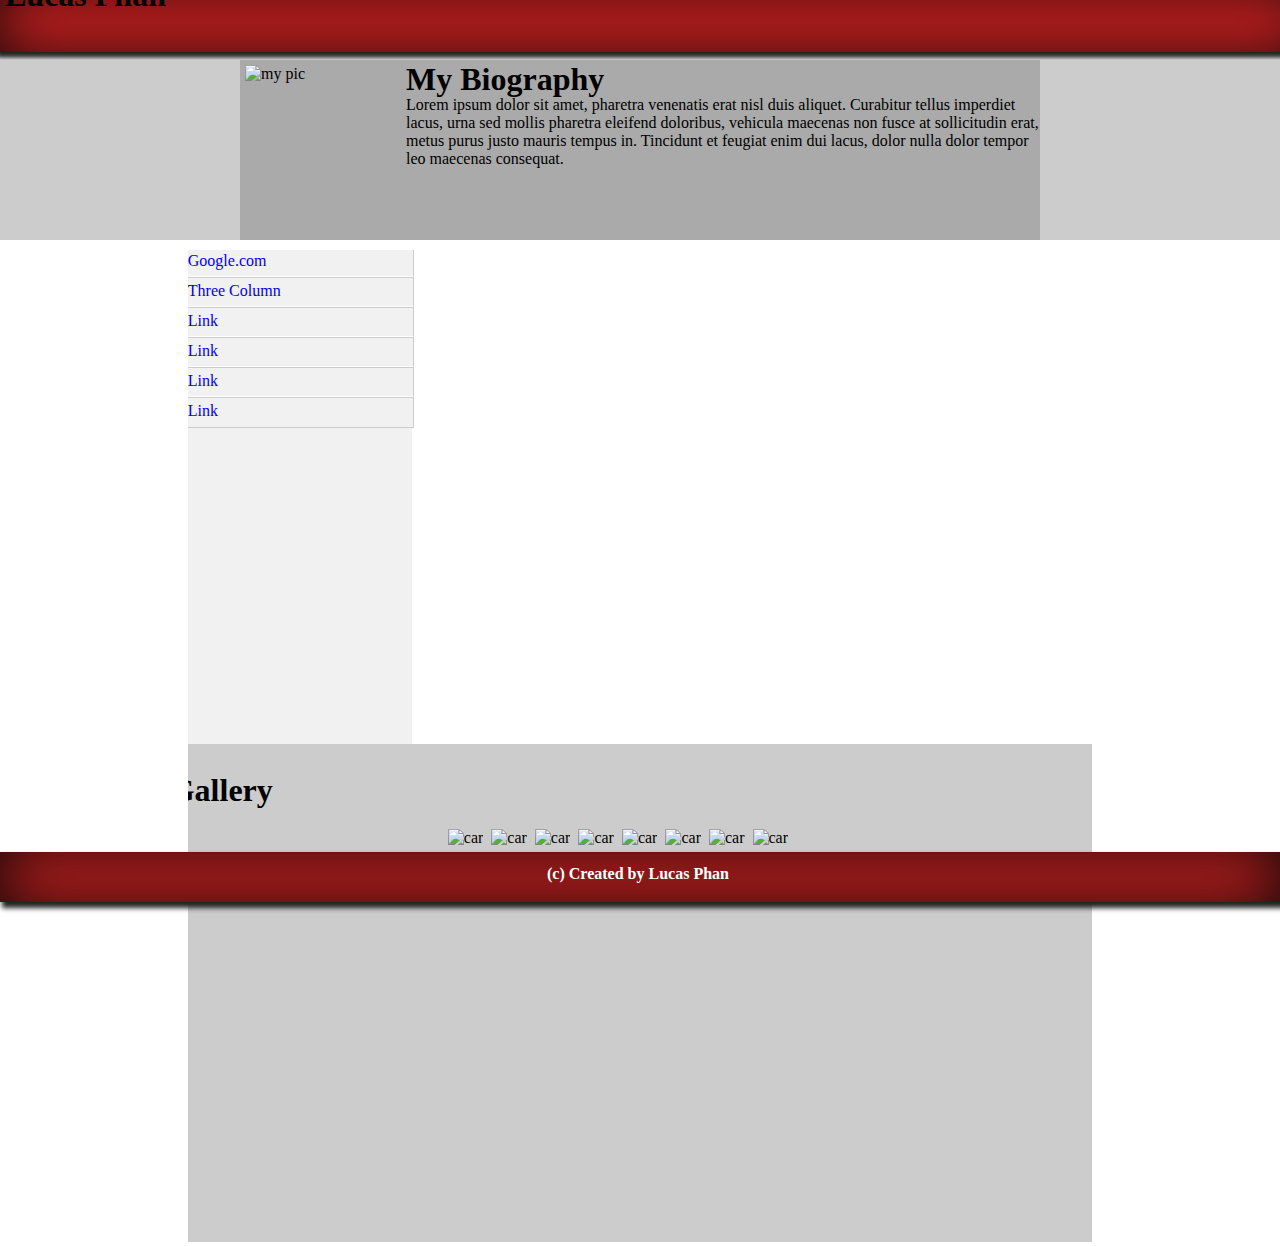
==== home/home.html @ 5f558964 "updated work" ====
<!DOCTYPE html>
<html>
<head>
    <title>My Bio</title>
	<link rel="stylesheet" type="text/css" href="../css/main.css">
</head>
<body>
    <div class="wrapper">
        <header class="main-header box-shadow">
            <h1>Lucas Phan</h1>
        </header>
        <section class="content-top">
            <article class="content-bio">
                <img src="../images/myPic.jpg" alt="my pic">
                <div class="bio-text">
                    <h1>My Biography</h1>
                    <p>
                        Lorem ipsum dolor sit amet, pharetra venenatis erat nisl duis aliquet. Curabitur tellus imperdiet lacus, urna sed mollis
                        pharetra eleifend doloribus, vehicula maecenas non fusce at sollicitudin erat, metus purus justo
                        mauris tempus in. Tincidunt et feugiat enim dui lacus, dolor nulla dolor tempor leo maecenas consequat.
                    </p>
                </div>
            </article>
        </section>
        <section class="content-bottom">
            <aside class="sidebar">
                <ul class="sidebar-links">
                    <li><a href="http://www.google.com" target="_blank">Google.com</a></li>
                    <li><a href="#">Three Column</a></li>
                    <li><a href="#">Link</a></li>
                    <li><a href="#">Link</a></li>
                    <li><a href="#">Link</a></li>
                    <li><a href="#">Link</a></li>
                </ul>
            </aside>
            <article class="main-content">
                <div class="gallery">
                    <h1>Gallery</h1>
                    <ul>
                        <li><img src="../images/gallery/1.jpg" alt="car"></li>
                        <li><img src="../images/gallery/2.jpg" alt="car"></li>
                        <li><img src="../images/gallery/3.jpg" alt="car"></li>
                        <li><img src="../images/gallery/4.jpg" alt="car"></li>
                        <li><img src="../images/gallery/5.jpg" alt="car"></li>
                        <li><img src="../images/gallery/6.jpg" alt="car"></li>
                        <li><img src="../images/gallery/7.jpg" alt="car"></li>
                        <li><img src="../images/gallery/8.jpg" alt="car"></li>
                    </ul>
                </div>
            </article>
        </section>
    </div>
    <footer class="footer box-shadow">
        <p class="copyright">
            (c) Created by Lucas Phan
        </p>
    </footer>
</body>
</html>
---- css/main.css ----
* {
                margin: 0;
                padding: 0;
            }
            html, body {
                height:100%;
            }
            body {
                min-height:100%;
                display:flex;
                flex-direction:column;
                
            }
            .wrapper {
                flex:1;
            }
            .main-header {
                background-color: #CCC;
                height: 50px;
                width: 70%;
                padding: 5px 15%;
            }
            .main-header h1 {
                line-height: 50px;
            }
            .footer {
                height: 50px;
                background-color: #CCC;
            }
            span.logo {
                color: blue;
            }
            .copyright {
                color: blue;
                font-weight: bold;
                width: 100%;
                text-align: center;
                padding: 15px 0;
            }
            .box-shadow {
                box-shadow: inset 0px 0px 50px 0px #ABABAB, 1px 1px 5px 1px #242424;
                -webkit-box-shadow: inset 0px 0px 50px 0px #ABABAB, 1px 1px 5px 1px #242424;
                -moz-box-shadow: inset 0px 0px 50px 0px #ABABAB, 1px 1px 5px 1px #242424;
                -o-box-shadow: inset 0px 0px 50px 0px #ABABAB, 1px 1px 5px 1px #242424;
            }
            .content-top {
                height: 180px;
                background-color: #CCC;
                margin: 10px 0;
            }
            .content-bio {
                position: relative;
                background-color: #AAA;
                width: 70%;
                max-width:980px;
                height: 180px;
                margin: 0 auto;
            }
            .content-bio img {
                width: 150px;
                height: 170px;
                margin: 5px 15px 5px 5px;
            }
            .bio-text {
                position: absolute;
                top: 5px;
                left: 170px;
            }
            .content-bottom {
                overflow: auto;
                width: 70%;
                max-width: 980px;
                position: relative;
                margin: 0 auto;
            }
            .sidebar {
                float: left;
                background-color: #f1f1f1;
                width: 25%;
                height: 500px;
            }
            .main-content {
                float: right;
                background-color: #aaaaaa;
                width: 71%;
                height: 500px;
                padding: 0 2% 0 2%;
            }
            .sidebar-links {
                background-color: #f1f1f1;
            }
            .sidebar-links li {
                width: 100%;
                height: 30px;
                border: 1px solid #CCC;
                border-top: 1px solid #FFF;
            }
            .sidebar-links a {
                display: block;
                padding: 7px;
                text-decoration: none;
                transition-duration: 0.7s;
            }
            .sidebar-links a:hover {
                background-color: #CCC;
                color: #000;
            }
			.gallery h1 {
				margin: 30px 0 15px 0;
			}
			.gallery ul {
				list-style-type:none;
				text-align: center;
				margin-top: 20px;
			}
			.gallery li {
				margin-right:10px;
				display:inline;
			}
			.gallery img {
				width:125px;
				height:100px;
			}





        section.one-column{

        }
        
        article.main-content-column{
            width:100%;
            padding:0px;
            height: 500px;
        }

		* {
			margin:-2px;
			padding:0;
		  }
			.main-header {
				background-color:#ef2525;
				height:50px;
				width:100%;
				padding: 5px 15px;
				}
				
			.main-header h1 {
				line-height: 0px;
				}
			
			.footer {
				position:absolute;
				bottom: 0;
				right:0;
				left:0;
				height:50px;
				background-color:#ef2525;
				}
			
			.logo {
				color:white;
				}
			
			.copyright {
				color:white;
				width:100%;
				text-align:center;
				padding:15px 0;
				}
			
			.box-shadow {
				box-shadow: inset 0px 0px 65px 0px #080707,5px 5px 5px 1px #242424;
				-webkit-box-shadow: inset 0px 0px 65px 0px #080707,5px 5px 5px 1px #242424;
				-moz-box-shadow: inset 0px 0px 65px 0px #080707,5px 5px 5px 1px #242424;
				-o-box-shadow: inset 0px 0px 65px 0px #080707,5px 5px 5px 1px #242424
				}
			
			.content-top {
				width:100%;
				height:180px;
				background-color:#CCC;
				margin:10px 0px;
				}
			
			.content-bio {
				position:relative;
				width:800px;
				height:180px;
				margin:0 auto;
				}
			
		
			
		
			content-bottom {
				position:relative;
				}
			
			
			
			.main-content {
				float:right;
				background-color:#cccccc;
				width:100%;
				height:500px;
				padding:0% 2% 0% 2%;
            }
				
		
			
            div.login-form {
                width: 200px;
                height:250px;
                background-color: #CCC;
                margin: 240px auto 0;
                border-radius: 7px;
            }

            input.login-input {
                width:100%;
                padding:5px, 2px;
                border-radius: 5px;
            }

            h1.h1login{
                margin-bottom:15px;
            }

            button.login-button{
                padding:10px, 15px;
                border-radius: 7px;
                background-color: black;
                color: #FFF;
                 }
            p.error-message{
                display:none;
               margin-top:10px;
                padding:5px;
                width:100px;
                color:white;
                background-color: blue;
                border: 1px solid yellow;
                border-radius: 5px;
            }
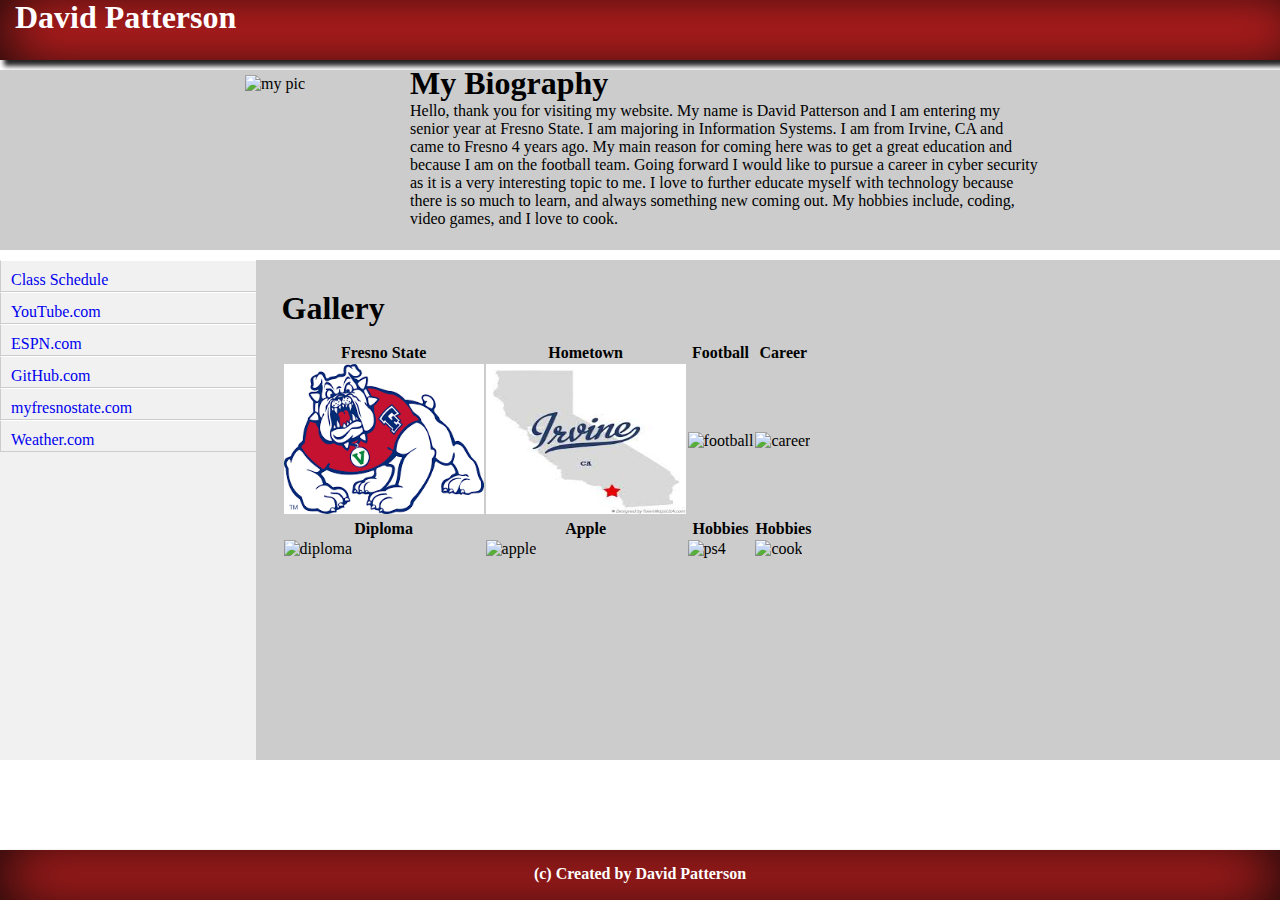
==== commit a6720486: "almost complete" ====
--- a/home/home.html
+++ b/home/home.html
@@ -1,59 +1,103 @@
-<!DOCTYPE html>
-<html>
-<head>
-    <title>My Bio</title>
-	<link rel="stylesheet" type="text/css" href="../css/main.css">
-</head>
-<body>
-    <div class="wrapper">
-        <header class="main-header box-shadow">
-            <h1>Lucas Phan</h1>
-        </header>
-        <section class="content-top">
-            <article class="content-bio">
-                <img src="../images/myPic.jpg" alt="my pic">
-                <div class="bio-text">
-                    <h1>My Biography</h1>
-                    <p>
-                        Lorem ipsum dolor sit amet, pharetra venenatis erat nisl duis aliquet. Curabitur tellus imperdiet lacus, urna sed mollis
-                        pharetra eleifend doloribus, vehicula maecenas non fusce at sollicitudin erat, metus purus justo
-                        mauris tempus in. Tincidunt et feugiat enim dui lacus, dolor nulla dolor tempor leo maecenas consequat.
-                    </p>
-                </div>
-            </article>
-        </section>
-        <section class="content-bottom">
-            <aside class="sidebar">
-                <ul class="sidebar-links">
-                    <li><a href="http://www.google.com" target="_blank">Google.com</a></li>
-                    <li><a href="#">Three Column</a></li>
-                    <li><a href="#">Link</a></li>
-                    <li><a href="#">Link</a></li>
-                    <li><a href="#">Link</a></li>
-                    <li><a href="#">Link</a></li>
-                </ul>
-            </aside>
-            <article class="main-content">
-                <div class="gallery">
-                    <h1>Gallery</h1>
-                    <ul>
-                        <li><img src="../images/gallery/1.jpg" alt="car"></li>
-                        <li><img src="../images/gallery/2.jpg" alt="car"></li>
-                        <li><img src="../images/gallery/3.jpg" alt="car"></li>
-                        <li><img src="../images/gallery/4.jpg" alt="car"></li>
-                        <li><img src="../images/gallery/5.jpg" alt="car"></li>
-                        <li><img src="../images/gallery/6.jpg" alt="car"></li>
-                        <li><img src="../images/gallery/7.jpg" alt="car"></li>
-                        <li><img src="../images/gallery/8.jpg" alt="car"></li>
-                    </ul>
-                </div>
-            </article>
-        </section>
-    </div>
-    <footer class="footer box-shadow">
-        <p class="copyright">
-            (c) Created by Lucas Phan
-        </p>
-    </footer>
-</body>
-</html>+<!DOCTYPE html>
+<html>
+	<head>
+		<title>My Bio</title>
+    <link rel="stylesheet" type="text/css" href="../css/bio.css">
+	</head>
+	<body>
+		<header class= "main-header box-shadow">
+			<span class="logo">
+				<h1>David Patterson</h1>
+			</span>
+		</header>
+		<section class="content-top">
+			<article class="content-bio">
+				<img src="../images/Gallery/me.jpg" alt="my pic">
+				<div class="bio-text">
+					<h1>My Biography</h1>
+					<p>Hello, thank you for visiting my website. My name is David Patterson and I am entering my senior year at Fresno State. I am majoring in Information Systems. I am from Irvine, CA and came to Fresno 4 years ago. My main reason for coming here was to get a great education and because I am on the football team. Going forward I would like to pursue a career in cyber security as it is a very interesting topic to me. I love to further educate myself with technology because there is so much to learn, and always something new coming out. My hobbies include, coding, video games, and I love to cook.</p>
+				</div>
+			</article>
+		</section>
+		<section class="content-bottom">
+			<aside class="side-bar">
+				<ul class="side-bar-links">
+					<li><a href="../three-column/three-column.html">Class Schedule</a></li>
+					<li><a href="http://www.youtube.com" target="_blank">YouTube.com</a></li>
+					<li><a href="http://www.espn.com" target="_blank">ESPN.com</a></li>
+					<li><a href="http://github.com" target="_blank">GitHub.com</a></li>
+					<li><a href="http://my.fresnostate.edu" target="_blank">myfresnostate.com</a></li>
+					<li><a href="http://weather.com" target="blank">Weather.com</a></li>
+				</ul>
+			</aside>
+			<article class="main-content">
+				<div class="gallery">
+					<h1>Gallery</h1>
+					
+					<!--<ul>
+						<li>
+							<img src="./images/Gallery/1.png" alt="fresno">
+						</li>
+						<li>
+							<img src="./images/Gallery/1.png" alt="car">
+						</li>
+						<li>
+							<img src="./images/Gallery/1.png" alt="car">
+						</li>
+						<li>
+							<img src="./images/Gallery/1.png" alt="car">
+						</li>
+						<li>
+							<img src="./images/Gallery/1.png" alt="car">
+						</li>
+						<li>
+							<img src="./images/Gallery/1.png" alt="car">
+						</li>
+						<li>
+							<img src="./images/Gallery/1.png" alt="car">
+						</li>
+						<li>
+							<img src="./images/Gallery/1.png" alt="car">
+						</li>
+					</ul>-->
+					
+					<table>
+						<tr>
+							<th>Fresno State</th>
+							<th>Hometown</th>
+							<th>Football</th>
+							<th>Career</th>
+						</tr>
+						<tr>
+							<td><img src="../images/gallery/1.png" alt="fresno"></td>
+							<td><img src="../images/gallery/irvine.jpg" alt="irvine"></td>
+							<td><img src="../images/Gallery/football.jpg" alt="football"></td>
+							<td><img src="../images/Gallery/security.jpg" alt="career"></td>
+						</tr>
+						<tr>
+							<th>Diploma</th>
+							<th>Apple</th>
+							<th>Hobbies</th>
+							<th>Hobbies</th>
+						</tr>
+						<tr>
+							<td><img src="../images/Gallery/degree.jpg" alt="diploma"></td>
+							<td><img src="../images/Gallery/apple.jpg" alt="apple"></td>
+							<td><img src="../images/Gallery/ps4.jpg" alt="ps4"></td>
+							<td><img src="../images/Gallery/cook.jpg" alt="cook"></td>
+						</tr>
+					</table>
+				</div>
+				<div>
+				
+				</div>
+			</article>
+		</section>
+		
+		<footer class= "footer box-shadow">
+			<span>
+			<p class="copyright" style="font-weight:bold;">(c) Created by David Patterson</p>
+			</span>
+		</footer>
+	</body>
+</html>
--- a/css/bio.css
+++ b/css/bio.css
@@ -0,0 +1,130 @@
+* {
+			margin:0;
+			padding:0;
+		  }
+			.main-header {
+				background-color:#ef2525;
+				height:50px;
+				width:100%;
+				padding: 5px 15px;
+				}
+				
+			.main-header h1 {
+				line-height: 25px;
+				}
+			
+			.footer {
+				position:absolute;
+				bottom: 0;
+				right:0;
+				left:0;
+				height:50px;
+				background-color:#ef2525;
+				}
+			
+			.logo {
+				color:white;
+				}
+			
+			.copyright {
+				color:white;
+				width:100%;
+				text-align:center;
+				padding:15px 0;
+				}
+			
+			.box-shadow {
+				box-shadow: inset 0px 0px 65px 0px #080707,5px 5px 5px 1px #242424;
+				-webkit-box-shadow: inset 0px 0px 65px 0px #080707,5px 5px 5px 1px #242424;
+				-moz-box-shadow: inset 0px 0px 65px 0px #080707,5px 5px 5px 1px #242424;
+				-o-box-shadow: inset 0px 0px 65px 0px #080707,5px 5px 5px 1px #242424
+				}
+			
+			.content-top {
+				60%;
+				height:180px;
+				background-color:#CCC;
+				margin:10px 0px;
+				}
+			
+			.content-bio {
+				position:relative;
+				width:800px;
+				height:180px;
+				margin:0 auto;
+				}
+			
+			.content-bio img {
+				height:170px;
+				width:130px;
+				margin: 5px 15px 5px 5px;
+				}
+			
+			.bio-text {
+				position: absolute;
+				top:-5px;
+				left:170px;
+				}
+			
+			content-bottom {
+				position:relative;
+				}
+			
+			.side-bar {
+				float:left;
+				background-color:#f1f1f1;
+				width:20%;
+				height:500px;
+				}
+			
+			.main-content {
+				float:right;
+				background-color:#cccccc;
+				width:76%;
+				height:500px;
+				padding:0% 2% 0% 2%;
+				}
+				
+			.side-bar-links {
+				background-color:#f1f1f1;
+				list-style-type:none;
+			}
+			
+		
+			.side-bar-links li{
+				width: 100%;
+				height:30px;
+				border:1px solid #CCC;
+				border-top:1px solid #FFF
+			}
+			
+			.side-bar-links a {
+				padding:10px 10px;
+				display:block;
+				text-decoration:none;
+			}
+			
+			.side-bar-links a:hover {
+				background-color:#CCC;
+				color:#000
+			}
+			
+			.gallery h1 {
+				margin: 30px 0 15px 0;
+			}
+			
+			.gallery ul {
+				list-style-type:none;
+				text-align:center;
+				margin-top:20px;
+			}
+			
+			.gallery li {
+				margin-right:10px;
+				display:inline;	
+			}
+			
+			.gallery img{
+				width:200px;
+				height:150px;
+			}